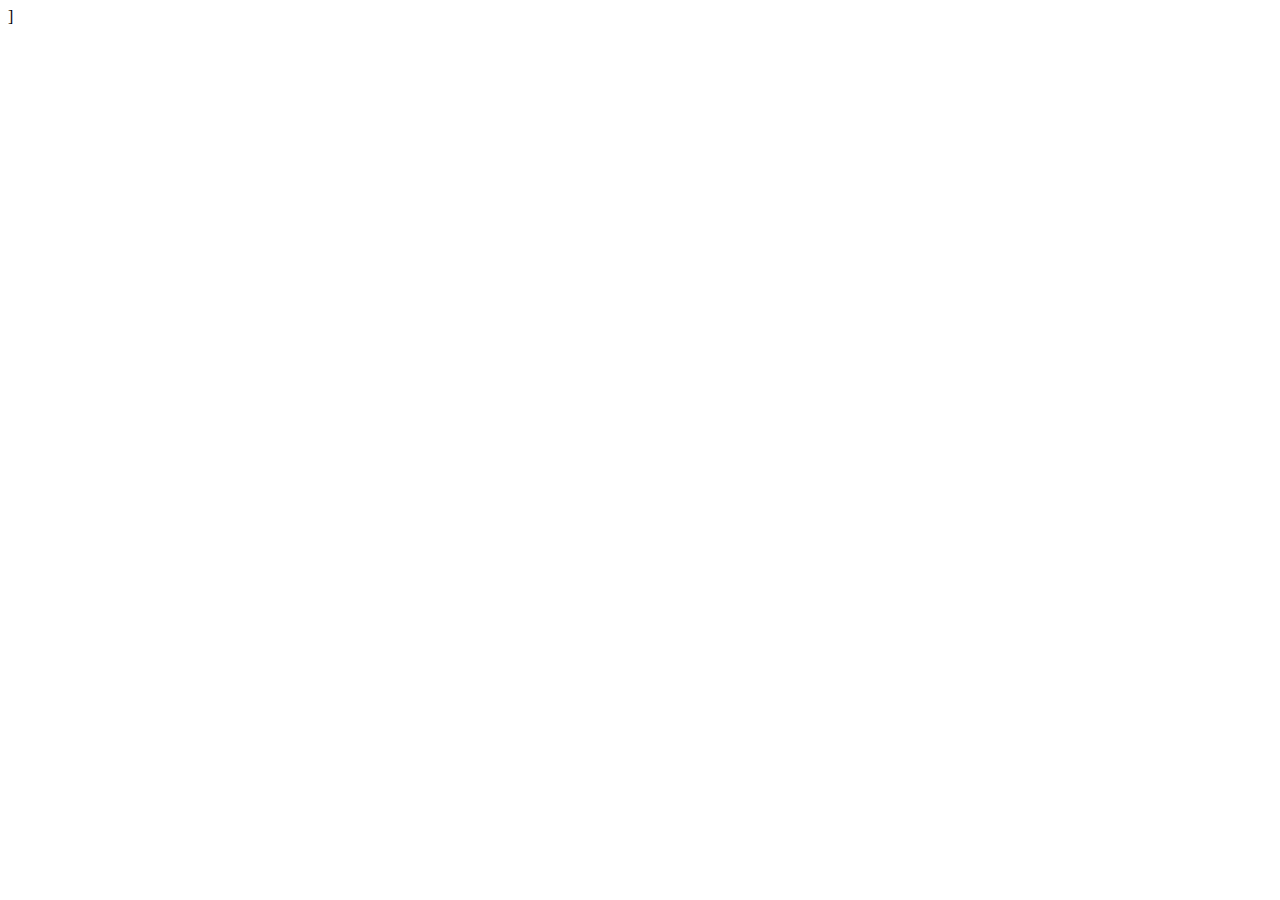
==== index.html @ 5f536215 "Inicialização do projeto - status 0" ====
<!DOCTYPE html>
<html lang="pt-br">
<head>
    <meta charset="UTF-8">
    <meta name="viewport" content="width=device-width, initial-scale=1.0">
    <title>Trabalho Final Desenvolvimente Web</title>
    <link rel="stylesheet" href="assets/CSS/reset.css">]
    <link rel="stylesheet" href="assets/CSS/variables.css">
    <link rel="stylesheet" href="assets/CSS/style.css">
</head>
<body>
    <header>
        
    </header>

    <main>
        
    </main>

    <footer>
        
    </footer>
    <script src="assets/JS/script.js"></script>
</body>
</html>
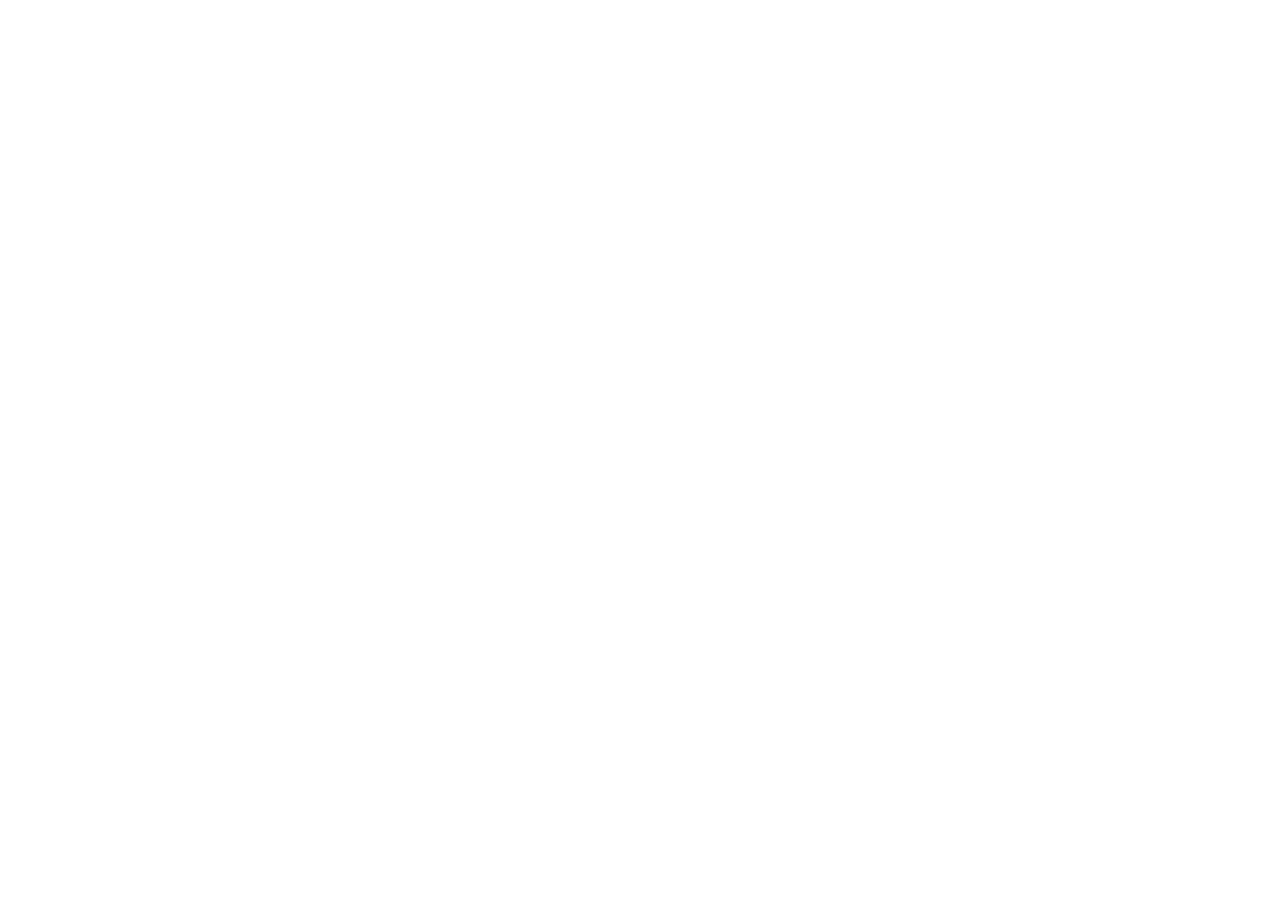
==== commit ee150674: "Atualizações e reset css - status 1" ====
--- a/index.html
+++ b/index.html
@@ -4,7 +4,7 @@
     <meta charset="UTF-8">
     <meta name="viewport" content="width=device-width, initial-scale=1.0">
     <title>Trabalho Final Desenvolvimente Web</title>
-    <link rel="stylesheet" href="assets/CSS/reset.css">]
+    <link rel="stylesheet" href="assets/CSS/reset.css">
     <link rel="stylesheet" href="assets/CSS/variables.css">
     <link rel="stylesheet" href="assets/CSS/style.css">
 </head>
